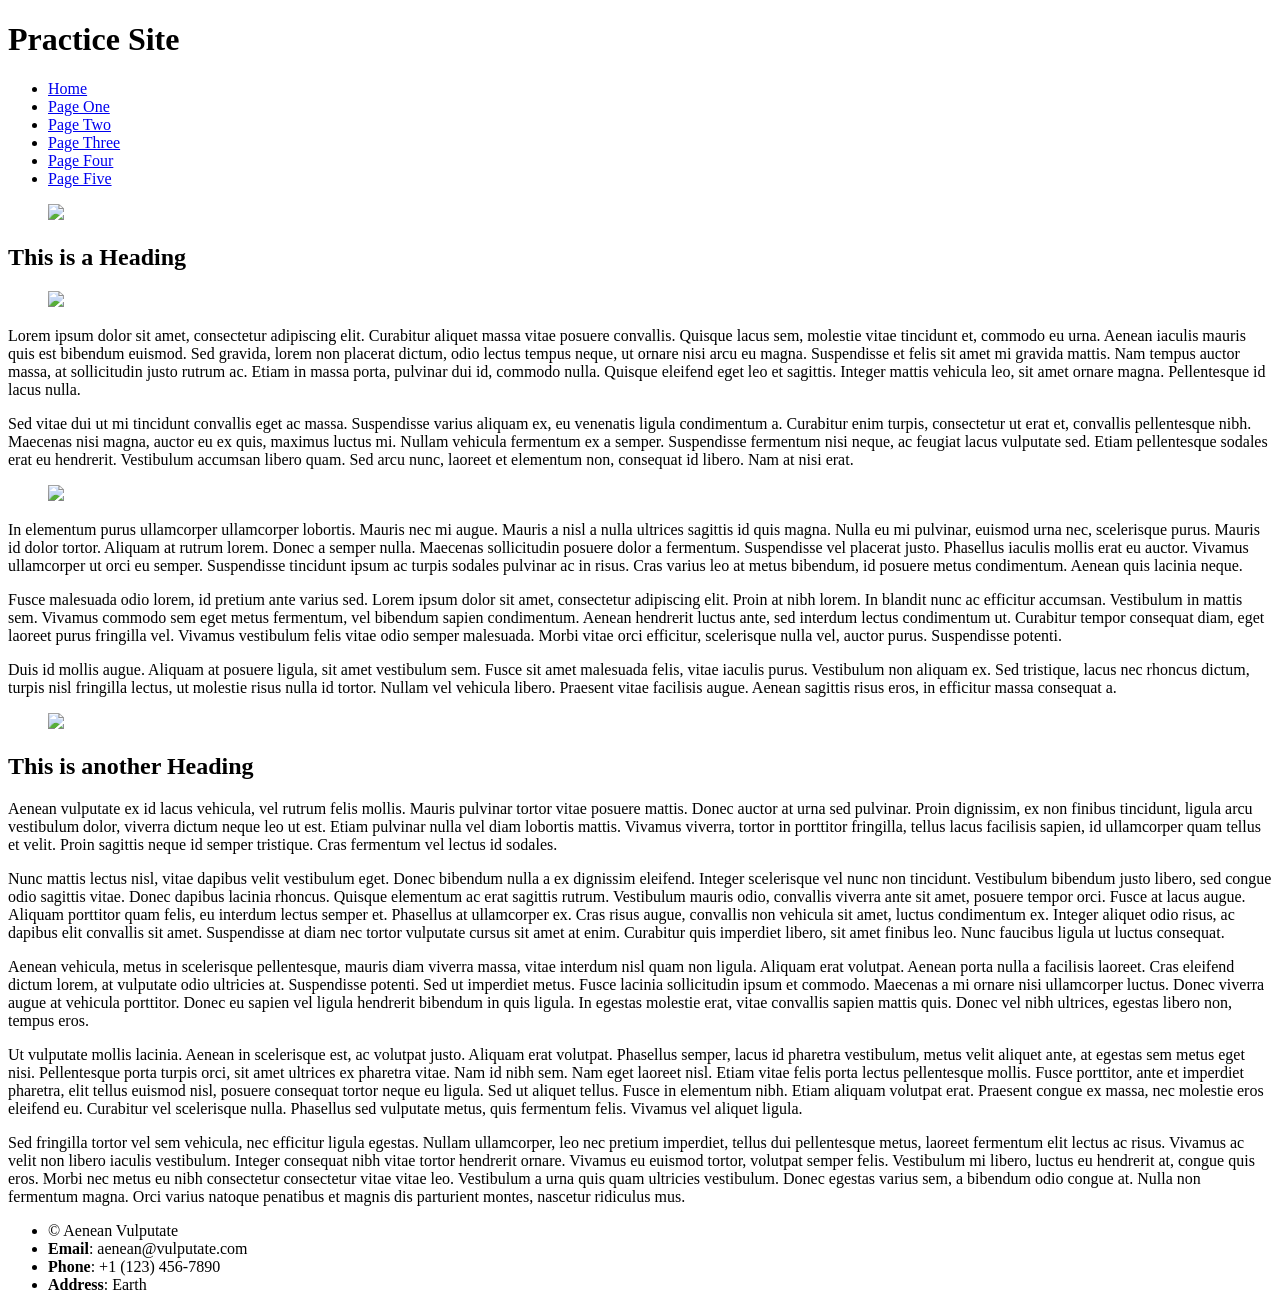
==== index.html @ 5d0d9028 "Add files via upload" ====
<!DOCTYPE HTML>
<html>
	<head>
		<title> Home </title>
		<meta charset="utf-8">
		<link rel="stylesheet" href="main.css">
	</head>
	<body>
		<header>
			<h1> Practice Site </h1>
		</header>
		<div id="wrapper">
			<aside>
				<nav>
					<ul>
						<li> <a href="index.html"> Home </a></li>
						<li> <a href="one.html"> Page One </a></li>
						<li> <a href="two.html"> Page Two </a></li>
						<li> <a href="three.html"> Page Three </a></li>
						<li> <a href="four.html"> Page Four </a></li>
						<li> <a href="five.html"> Page Five </a></li>
					</ul>
				</nav>
			</aside>
			<article>
				<header>
					<figure>
						<img src="http://i0.wp.com/www.q4blog.com/wp-content/uploads/2016/10/BlogBetterTargeting_Final.jpg">
					</figure>
					<h2> This is a Heading </h2>
				</header>
				<section>
					<figure>
						<img src="https://g.foolcdn.com/editorial/images/429344/rising-stock-chart_large.jpg">
					</figure>
					<p>Lorem ipsum dolor sit amet, consectetur adipiscing elit. Curabitur aliquet massa vitae posuere convallis. Quisque lacus sem, molestie vitae tincidunt et, commodo eu urna. Aenean iaculis mauris quis est bibendum euismod. Sed gravida, lorem non placerat dictum, odio lectus tempus neque, ut ornare nisi arcu eu magna. Suspendisse et felis sit amet mi gravida mattis. Nam tempus auctor massa, at sollicitudin justo rutrum ac. Etiam in massa porta, pulvinar dui id, commodo nulla. Quisque eleifend eget leo et sagittis. Integer mattis vehicula leo, sit amet ornare magna. Pellentesque id lacus nulla.</p>
					<p>Sed vitae dui ut mi tincidunt convallis eget ac massa. Suspendisse varius aliquam ex, eu venenatis ligula condimentum a. Curabitur enim turpis, consectetur ut erat et, convallis pellentesque nibh. Maecenas nisi magna, auctor eu ex quis, maximus luctus mi. Nullam vehicula fermentum ex a semper. Suspendisse fermentum nisi neque, ac feugiat lacus vulputate sed. Etiam pellentesque sodales erat eu hendrerit. Vestibulum accumsan libero quam. Sed arcu nunc, laoreet et elementum non, consequat id libero. Nam at nisi erat.</p>
					<figure>
						<img src="http://stormmarketingsolutions.co.uk/assets/templates/icwebdesign/images/1.jpg">
					</figure>
					<p>In elementum purus ullamcorper ullamcorper lobortis. Mauris nec mi augue. Mauris a nisl a nulla ultrices sagittis id quis magna. Nulla eu mi pulvinar, euismod urna nec, scelerisque purus. Mauris id dolor tortor. Aliquam at rutrum lorem. Donec a semper nulla. Maecenas sollicitudin posuere dolor a fermentum. Suspendisse vel placerat justo. Phasellus iaculis mollis erat eu auctor. Vivamus ullamcorper ut orci eu semper. Suspendisse tincidunt ipsum ac turpis sodales pulvinar ac in risus. Cras varius leo at metus bibendum, id posuere metus condimentum. Aenean quis lacinia neque.</p>
					<p>Fusce malesuada odio lorem, id pretium ante varius sed. Lorem ipsum dolor sit amet, consectetur adipiscing elit. Proin at nibh lorem. In blandit nunc ac efficitur accumsan. Vestibulum in mattis sem. Vivamus commodo sem eget metus fermentum, vel bibendum sapien condimentum. Aenean hendrerit luctus ante, sed interdum lectus condimentum ut. Curabitur tempor consequat diam, eget laoreet purus fringilla vel. Vivamus vestibulum felis vitae odio semper malesuada. Morbi vitae orci efficitur, scelerisque nulla vel, auctor purus. Suspendisse potenti.</p>
					<p>Duis id mollis augue. Aliquam at posuere ligula, sit amet vestibulum sem. Fusce sit amet malesuada felis, vitae iaculis purus. Vestibulum non aliquam ex. Sed tristique, lacus nec rhoncus dictum, turpis nisl fringilla lectus, ut molestie risus nulla id tortor. Nullam vel vehicula libero. Praesent vitae facilisis augue. Aenean sagittis risus eros, in efficitur massa consequat a.</p>
				</section>
			</article>
			<article>
				<header>
					<figure>
						<img src="https://lh3.googleusercontent.com/-b7PjV-U53S8/VlmC6Q5G6cI/AAAAAAAACnE/uTL_K9fR8Zg/w800-h800/The%2BBusiness%2527er%2B75.jpg">
					</figure>
					<h2> This is another Heading </h2>
				</header>
				<p>Aenean vulputate ex id lacus vehicula, vel rutrum felis mollis. Mauris pulvinar tortor vitae posuere mattis. Donec auctor at urna sed pulvinar. Proin dignissim, ex non finibus tincidunt, ligula arcu vestibulum dolor, viverra dictum neque leo ut est. Etiam pulvinar nulla vel diam lobortis mattis. Vivamus viverra, tortor in porttitor fringilla, tellus lacus facilisis sapien, id ullamcorper quam tellus et velit. Proin sagittis neque id semper tristique. Cras fermentum vel lectus id sodales.</p>
				<p>Nunc mattis lectus nisl, vitae dapibus velit vestibulum eget. Donec bibendum nulla a ex dignissim eleifend. Integer scelerisque vel nunc non tincidunt. Vestibulum bibendum justo libero, sed congue odio sagittis vitae. Donec dapibus lacinia rhoncus. Quisque elementum ac erat sagittis rutrum. Vestibulum mauris odio, convallis viverra ante sit amet, posuere tempor orci. Fusce at lacus augue. Aliquam porttitor quam felis, eu interdum lectus semper et. Phasellus at ullamcorper ex. Cras risus augue, convallis non vehicula sit amet, luctus condimentum ex. Integer aliquet odio risus, ac dapibus elit convallis sit amet. Suspendisse at diam nec tortor vulputate cursus sit amet at enim. Curabitur quis imperdiet libero, sit amet finibus leo. Nunc faucibus ligula ut luctus consequat.</p>
				<p>Aenean vehicula, metus in scelerisque pellentesque, mauris diam viverra massa, vitae interdum nisl quam non ligula. Aliquam erat volutpat. Aenean porta nulla a facilisis laoreet. Cras eleifend dictum lorem, at vulputate odio ultricies at. Suspendisse potenti. Sed ut imperdiet metus. Fusce lacinia sollicitudin ipsum et commodo. Maecenas a mi ornare nisi ullamcorper luctus. Donec viverra augue at vehicula porttitor. Donec eu sapien vel ligula hendrerit bibendum in quis ligula. In egestas molestie erat, vitae convallis sapien mattis quis. Donec vel nibh ultrices, egestas libero non, tempus eros.</p>
				<p>Ut vulputate mollis lacinia. Aenean in scelerisque est, ac volutpat justo. Aliquam erat volutpat. Phasellus semper, lacus id pharetra vestibulum, metus velit aliquet ante, at egestas sem metus eget nisi. Pellentesque porta turpis orci, sit amet ultrices ex pharetra vitae. Nam id nibh sem. Nam eget laoreet nisl. Etiam vitae felis porta lectus pellentesque mollis. Fusce porttitor, ante et imperdiet pharetra, elit tellus euismod nisl, posuere consequat tortor neque eu ligula. Sed ut aliquet tellus. Fusce in elementum nibh. Etiam aliquam volutpat erat. Praesent congue ex massa, nec molestie eros eleifend eu. Curabitur vel scelerisque nulla. Phasellus sed vulputate metus, quis fermentum felis. Vivamus vel aliquet ligula.</p>
				<p>Sed fringilla tortor vel sem vehicula, nec efficitur ligula egestas. Nullam ullamcorper, leo nec pretium imperdiet, tellus dui pellentesque metus, laoreet fermentum elit lectus ac risus. Vivamus ac velit non libero iaculis vestibulum. Integer consequat nibh vitae tortor hendrerit ornare. Vivamus eu euismod tortor, volutpat semper felis. Vestibulum mi libero, luctus eu hendrerit at, congue quis eros. Morbi nec metus eu nibh consectetur consectetur vitae vitae leo. Vestibulum a urna quis quam ultricies vestibulum. Donec egestas varius sem, a bibendum odio congue at. Nulla non fermentum magna. Orci varius natoque penatibus et magnis dis parturient montes, nascetur ridiculus mus.</p>
			</article>
		</div>
		<footer>
			<ul>
				<li> &copy; Aenean Vulputate </li>
				<li><b>Email</b>: aenean@vulputate.com</li>
				<li><b>Phone</b>: +1 (123) 456-7890 </li>
				<li><b>Address</b>: Earth </li>
		</footer>
	</body>
</html>
---- main.css ----
/* Please insert all your CSS code into this document */
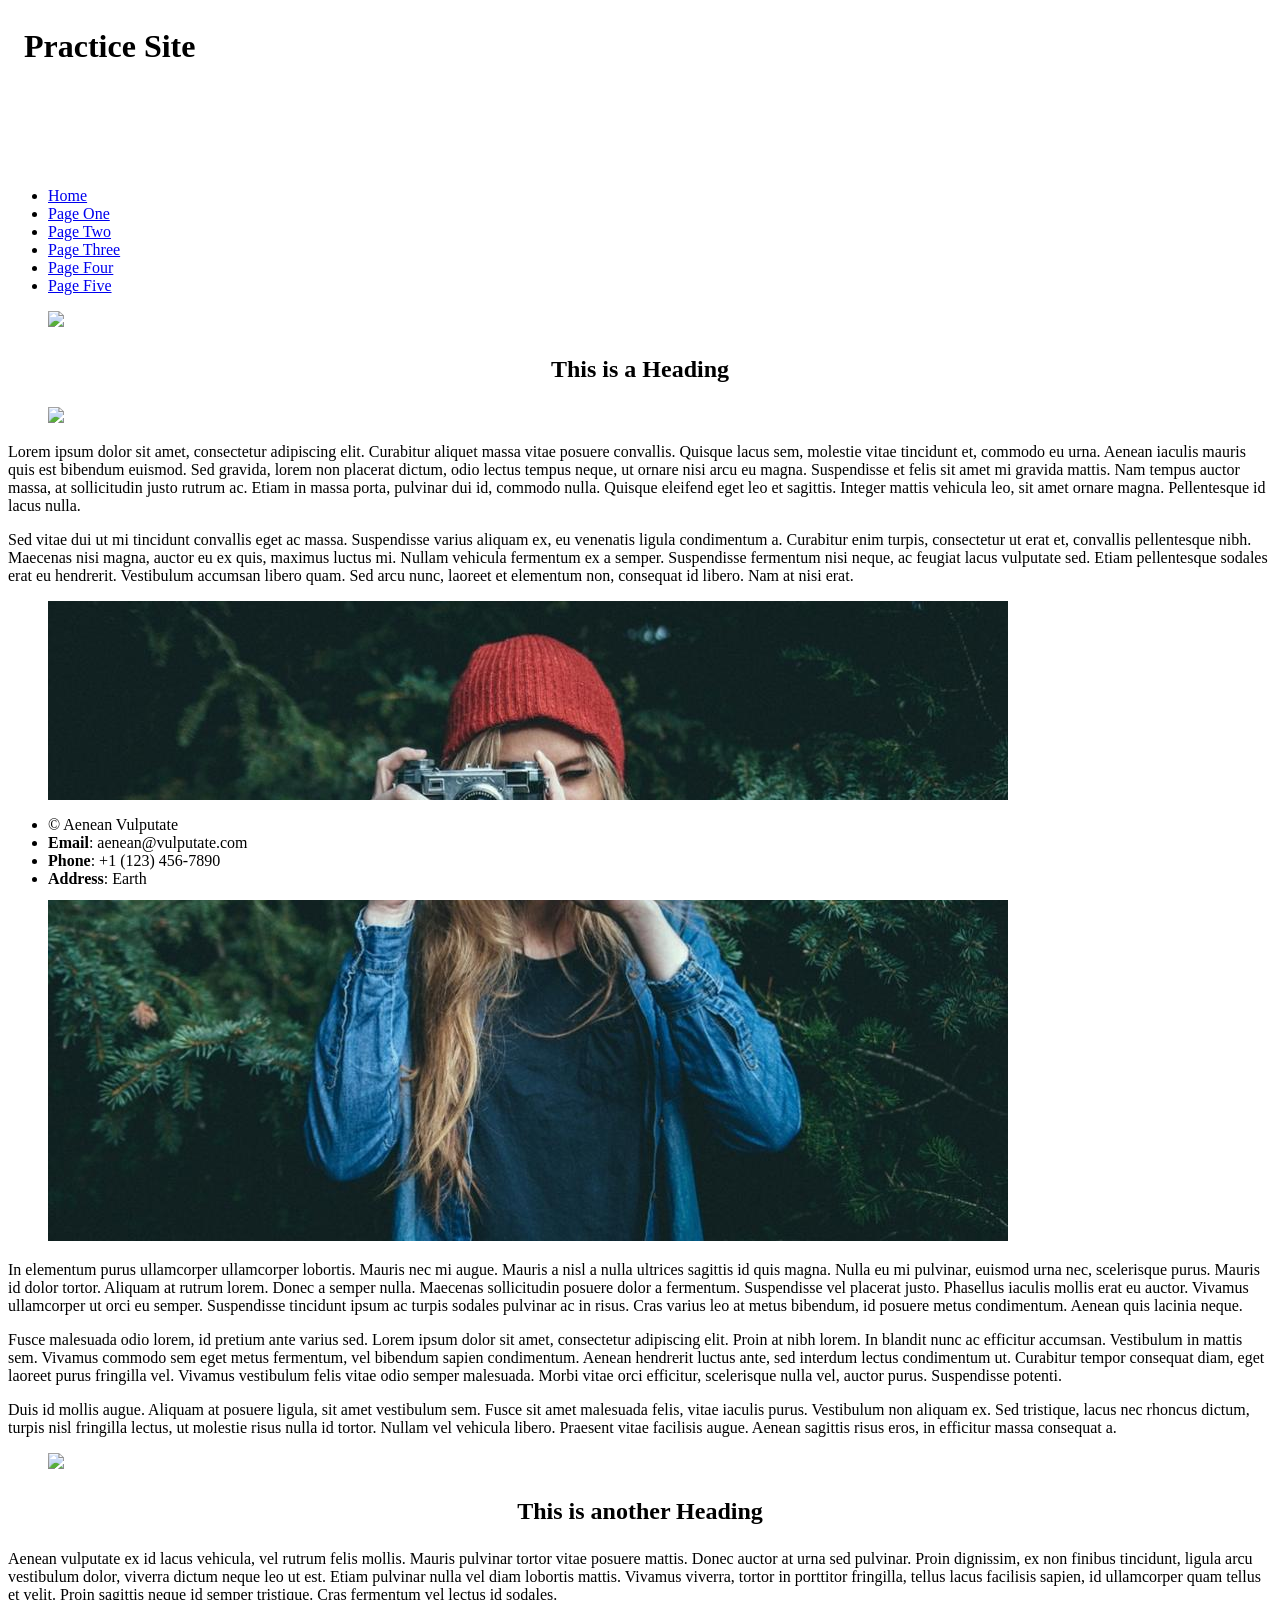
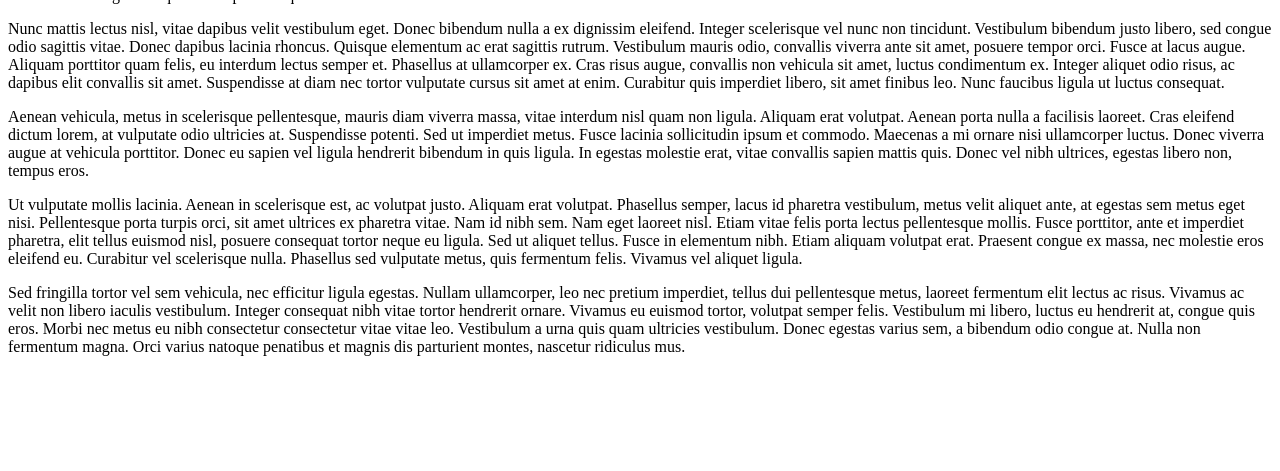
==== commit 6b1ad4f5: "Update image source in index.html" ====
--- a/index.html
+++ b/index.html
@@ -3,7 +3,7 @@
 	<head>
 		<title> Home </title>
 		<meta charset="utf-8">
-		<link rel="stylesheet" href="main.css">
+		<link rel="stylesheet" href="/main.css">
 	</head>
 	<body>
 		<header>
@@ -36,7 +36,7 @@
 					<p>Lorem ipsum dolor sit amet, consectetur adipiscing elit. Curabitur aliquet massa vitae posuere convallis. Quisque lacus sem, molestie vitae tincidunt et, commodo eu urna. Aenean iaculis mauris quis est bibendum euismod. Sed gravida, lorem non placerat dictum, odio lectus tempus neque, ut ornare nisi arcu eu magna. Suspendisse et felis sit amet mi gravida mattis. Nam tempus auctor massa, at sollicitudin justo rutrum ac. Etiam in massa porta, pulvinar dui id, commodo nulla. Quisque eleifend eget leo et sagittis. Integer mattis vehicula leo, sit amet ornare magna. Pellentesque id lacus nulla.</p>
 					<p>Sed vitae dui ut mi tincidunt convallis eget ac massa. Suspendisse varius aliquam ex, eu venenatis ligula condimentum a. Curabitur enim turpis, consectetur ut erat et, convallis pellentesque nibh. Maecenas nisi magna, auctor eu ex quis, maximus luctus mi. Nullam vehicula fermentum ex a semper. Suspendisse fermentum nisi neque, ac feugiat lacus vulputate sed. Etiam pellentesque sodales erat eu hendrerit. Vestibulum accumsan libero quam. Sed arcu nunc, laoreet et elementum non, consequat id libero. Nam at nisi erat.</p>
 					<figure>
-						<img src="http://stormmarketingsolutions.co.uk/assets/templates/icwebdesign/images/1.jpg">
+						<img src="1.jpg">
 					</figure>
 					<p>In elementum purus ullamcorper ullamcorper lobortis. Mauris nec mi augue. Mauris a nisl a nulla ultrices sagittis id quis magna. Nulla eu mi pulvinar, euismod urna nec, scelerisque purus. Mauris id dolor tortor. Aliquam at rutrum lorem. Donec a semper nulla. Maecenas sollicitudin posuere dolor a fermentum. Suspendisse vel placerat justo. Phasellus iaculis mollis erat eu auctor. Vivamus ullamcorper ut orci eu semper. Suspendisse tincidunt ipsum ac turpis sodales pulvinar ac in risus. Cras varius leo at metus bibendum, id posuere metus condimentum. Aenean quis lacinia neque.</p>
 					<p>Fusce malesuada odio lorem, id pretium ante varius sed. Lorem ipsum dolor sit amet, consectetur adipiscing elit. Proin at nibh lorem. In blandit nunc ac efficitur accumsan. Vestibulum in mattis sem. Vivamus commodo sem eget metus fermentum, vel bibendum sapien condimentum. Aenean hendrerit luctus ante, sed interdum lectus condimentum ut. Curabitur tempor consequat diam, eget laoreet purus fringilla vel. Vivamus vestibulum felis vitae odio semper malesuada. Morbi vitae orci efficitur, scelerisque nulla vel, auctor purus. Suspendisse potenti.</p>
@@ -65,4 +65,4 @@
 				<li><b>Address</b>: Earth </li>
 		</footer>
 	</body>
-</html>+</html>
--- a/main.css
+++ b/main.css
@@ -1 +1,52 @@
-/* Please insert all your CSS code into this document */+/* Please insert all your CSS code into this document */
+h1 {
+	padding: .2em .5em 1em;
+	}
+
+h2 {
+	padding: .2em;
+	text-align: center;
+	}
+
+footer {
+	position: fixed;
+	bottom: 0;
+	height: 100px;
+	width: 100%;
+	background: white;
+	}
+
+header.title {
+	position: fixed;
+	top: 0;
+	height: 70px;
+	width: 100%;
+	background: white;
+	float: none;
+	}
+
+#wrapper {
+	margin: 90px 0 115px 0;
+	}
+
+/* page one */
+aside.one {
+	position: fixed;
+	left: 0;
+	width: 140px;
+	padding: 0 .5em;
+	color: #D3D3D3
+	}
+
+div.articles1 {
+	position: fixed;
+	left: 150px;
+	height: 800px;
+	width: 500px;
+	padding: 0 .4em;
+	overflow: scroll;
+}
+
+img.body1 {
+	width: 300px;
+}
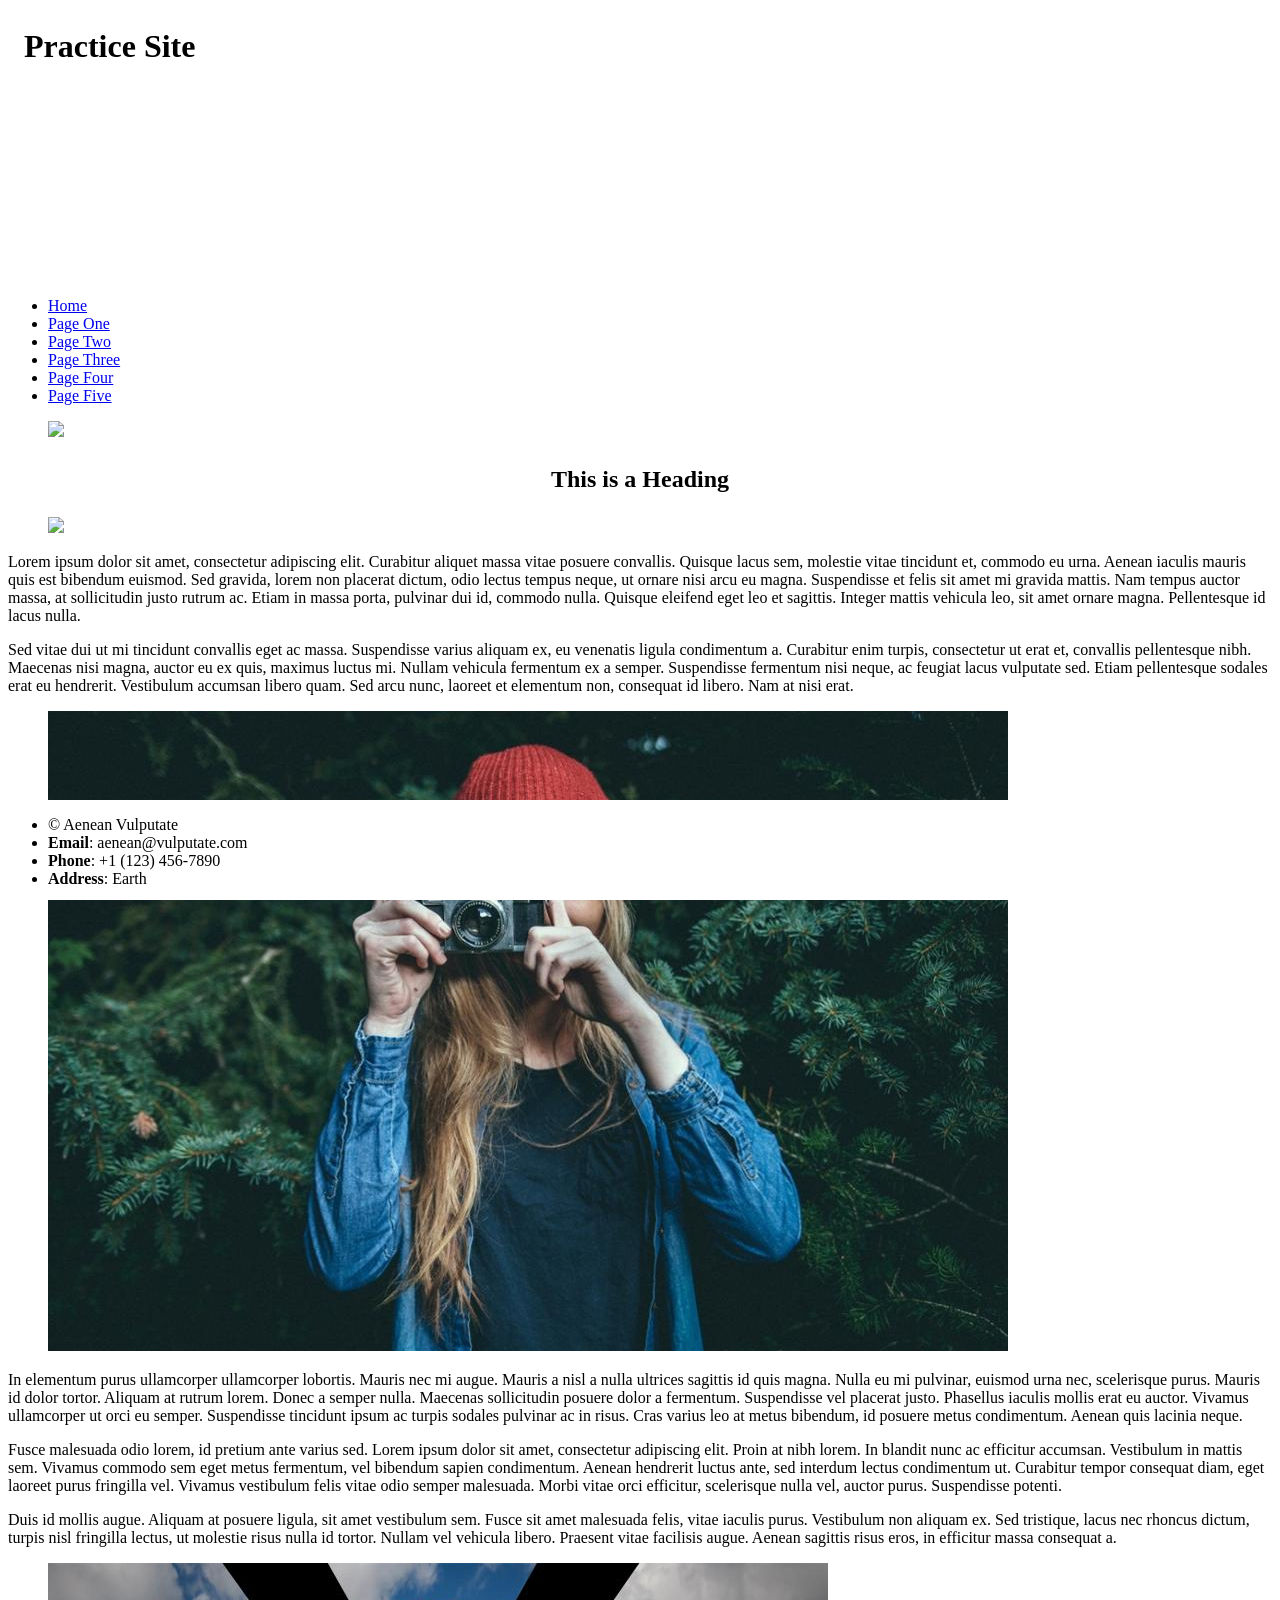
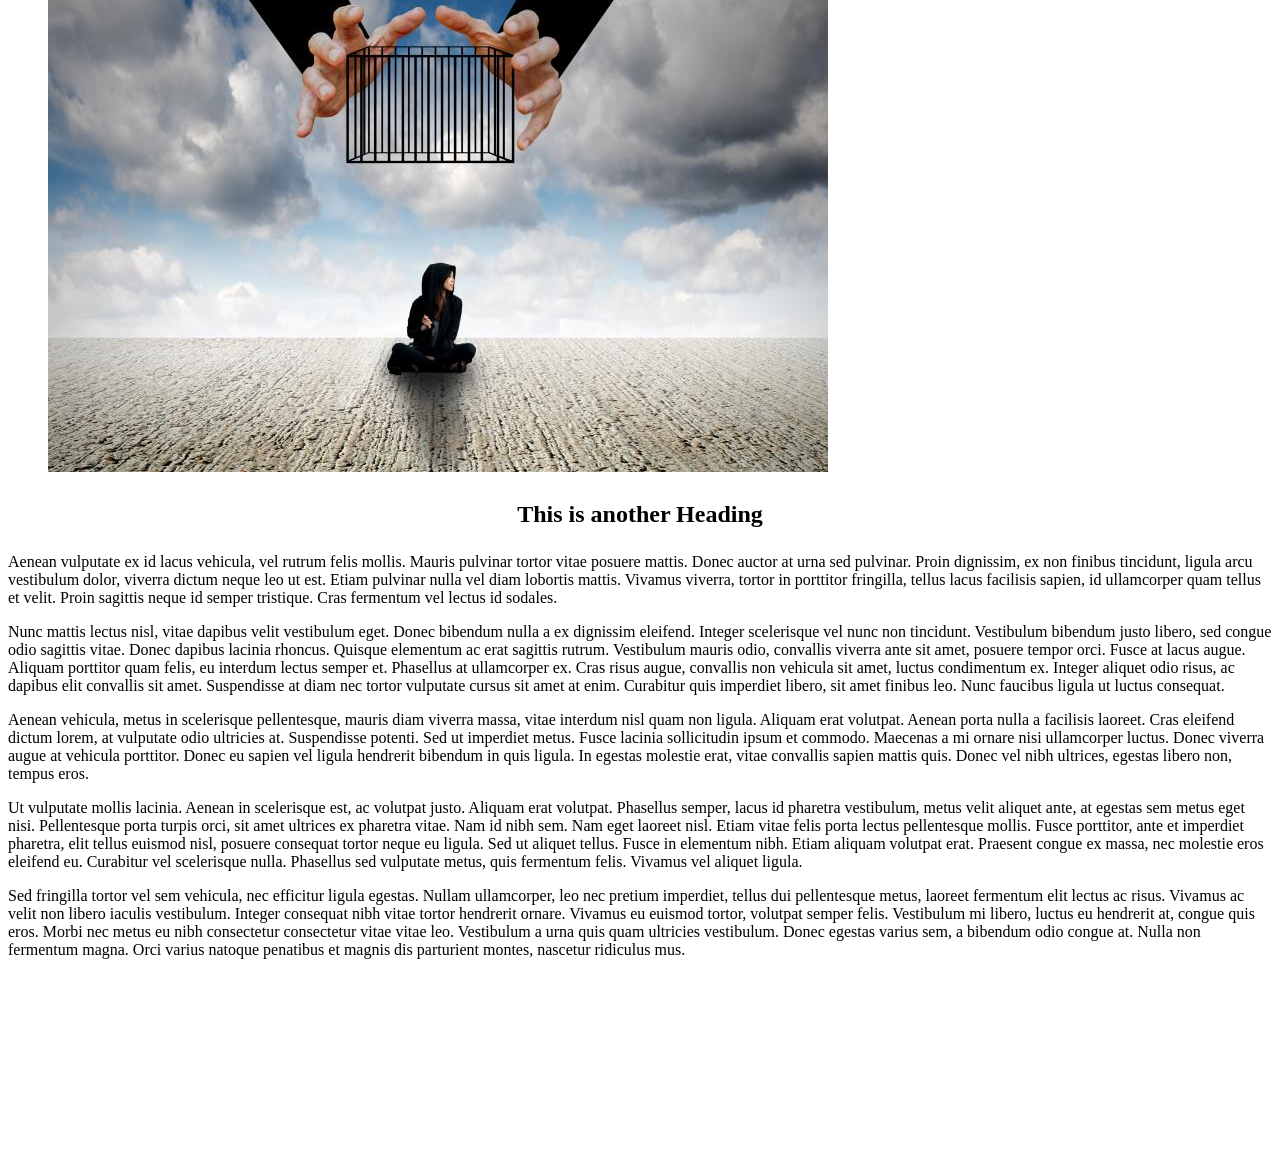
==== commit 648af12d: "Update header ID and image source in index.html" ====
--- a/index.html
+++ b/index.html
@@ -6,7 +6,7 @@
 		<link rel="stylesheet" href="/main.css">
 	</head>
 	<body>
-		<header>
+		<header id="title">
 			<h1> Practice Site </h1>
 		</header>
 		<div id="wrapper">
@@ -46,7 +46,7 @@
 			<article>
 				<header>
 					<figure>
-						<img src="https://lh3.googleusercontent.com/-b7PjV-U53S8/VlmC6Q5G6cI/AAAAAAAACnE/uTL_K9fR8Zg/w800-h800/The%2BBusiness%2527er%2B75.jpg">
+						<img src="2.jpg">
 					</figure>
 					<h2> This is another Heading </h2>
 				</header>
--- a/main.css
+++ b/main.css
@@ -26,10 +26,11 @@
 	}
 
 #wrapper {
-	margin: 90px 0 115px 0;
+	margin: 200px 0 200px 0;
 	}
 
 /* page one */
+
 aside.one {
 	position: fixed;
 	left: 0;
@@ -41,8 +42,8 @@
 div.articles1 {
 	position: fixed;
 	left: 150px;
-	height: 800px;
-	width: 500px;
+	height: 700px;
+	width: 1200px;
 	padding: 0 .4em;
 	overflow: scroll;
 }
@@ -50,3 +51,29 @@
 img.body1 {
 	width: 300px;
 }
+
+/* page two */
+
+aside.two {
+	float: left;
+	min-width: 120px;
+}
+
+div.articles2 {
+	min-height: 380 px;
+	min-width: 350 px;
+	padding: 0 20px;
+	overflow: scroll;
+}
+
+.left2 {
+	float: left;
+	margin: 10px 35px 10px 0px;
+	width: 170 px;
+}
+
+.right2 {
+	float: right;
+	margin: 10px 0px 10px 35px;
+	width: 170px;
+}
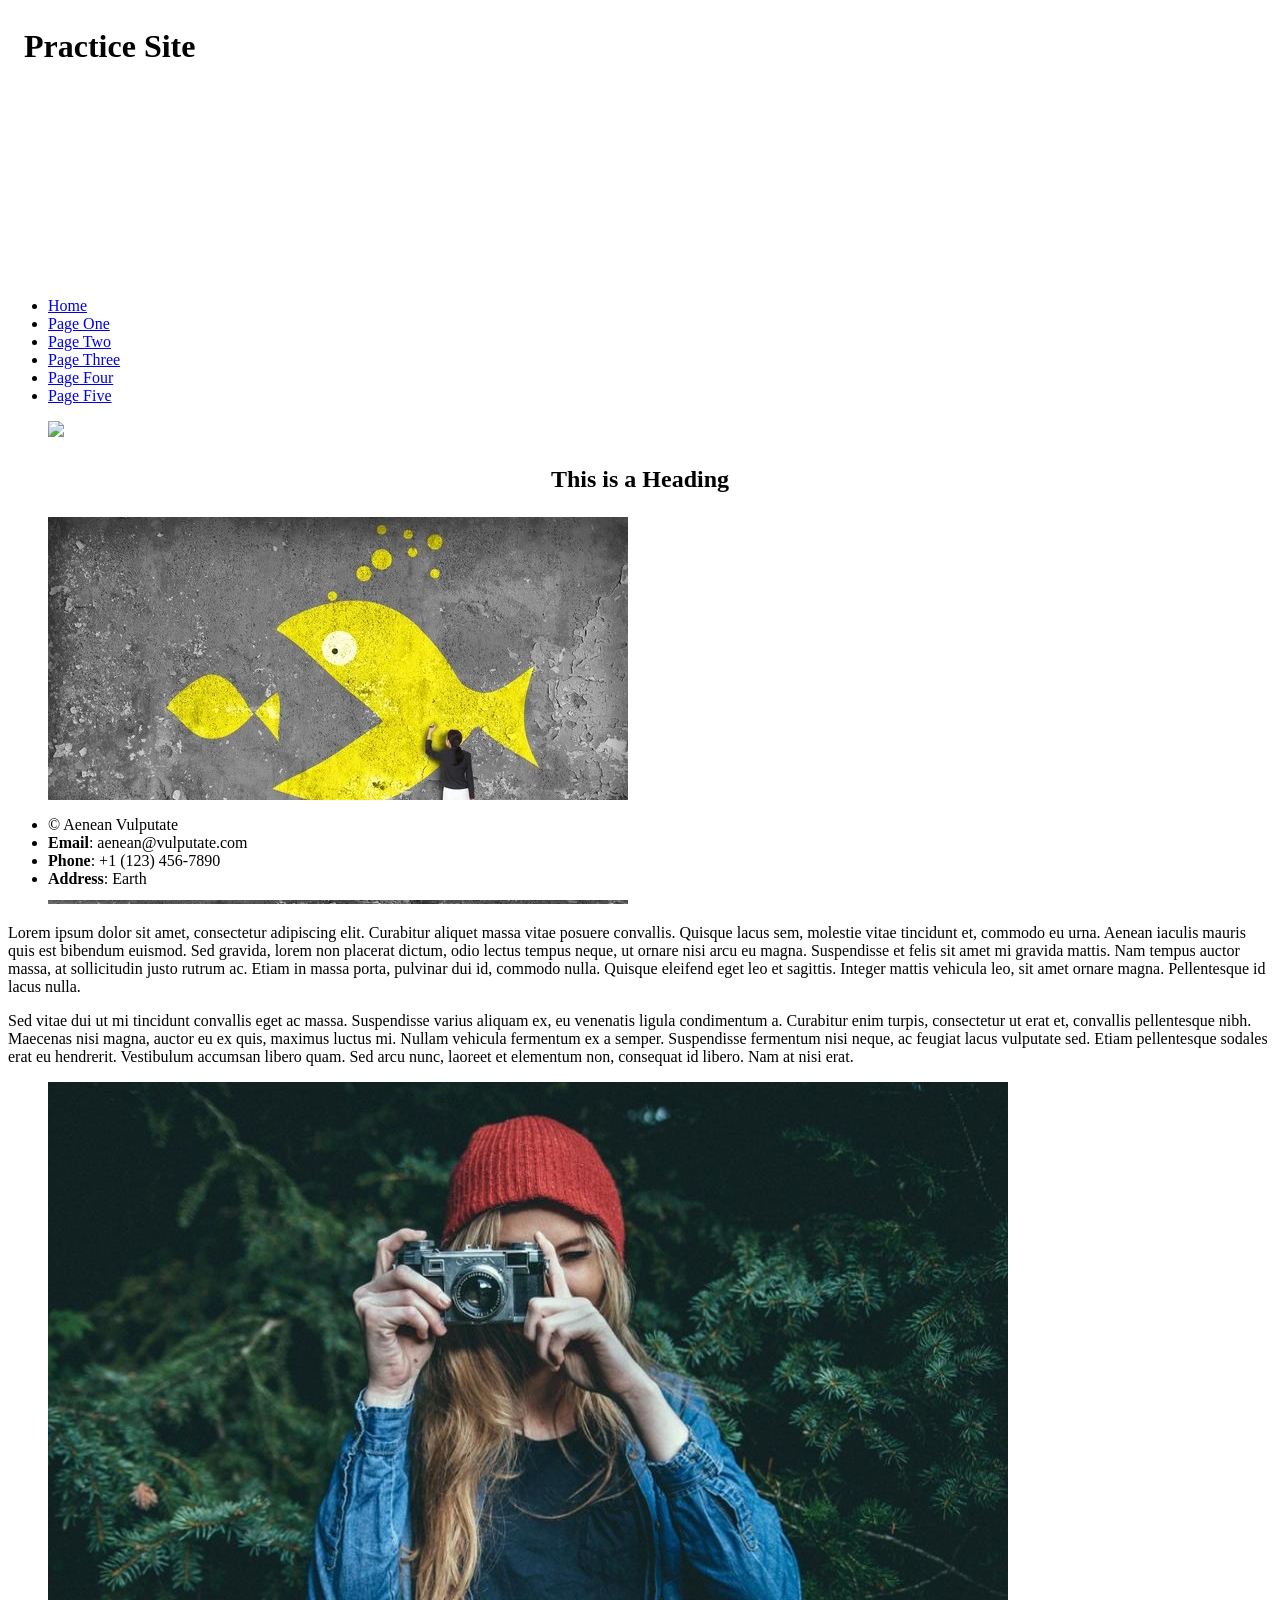
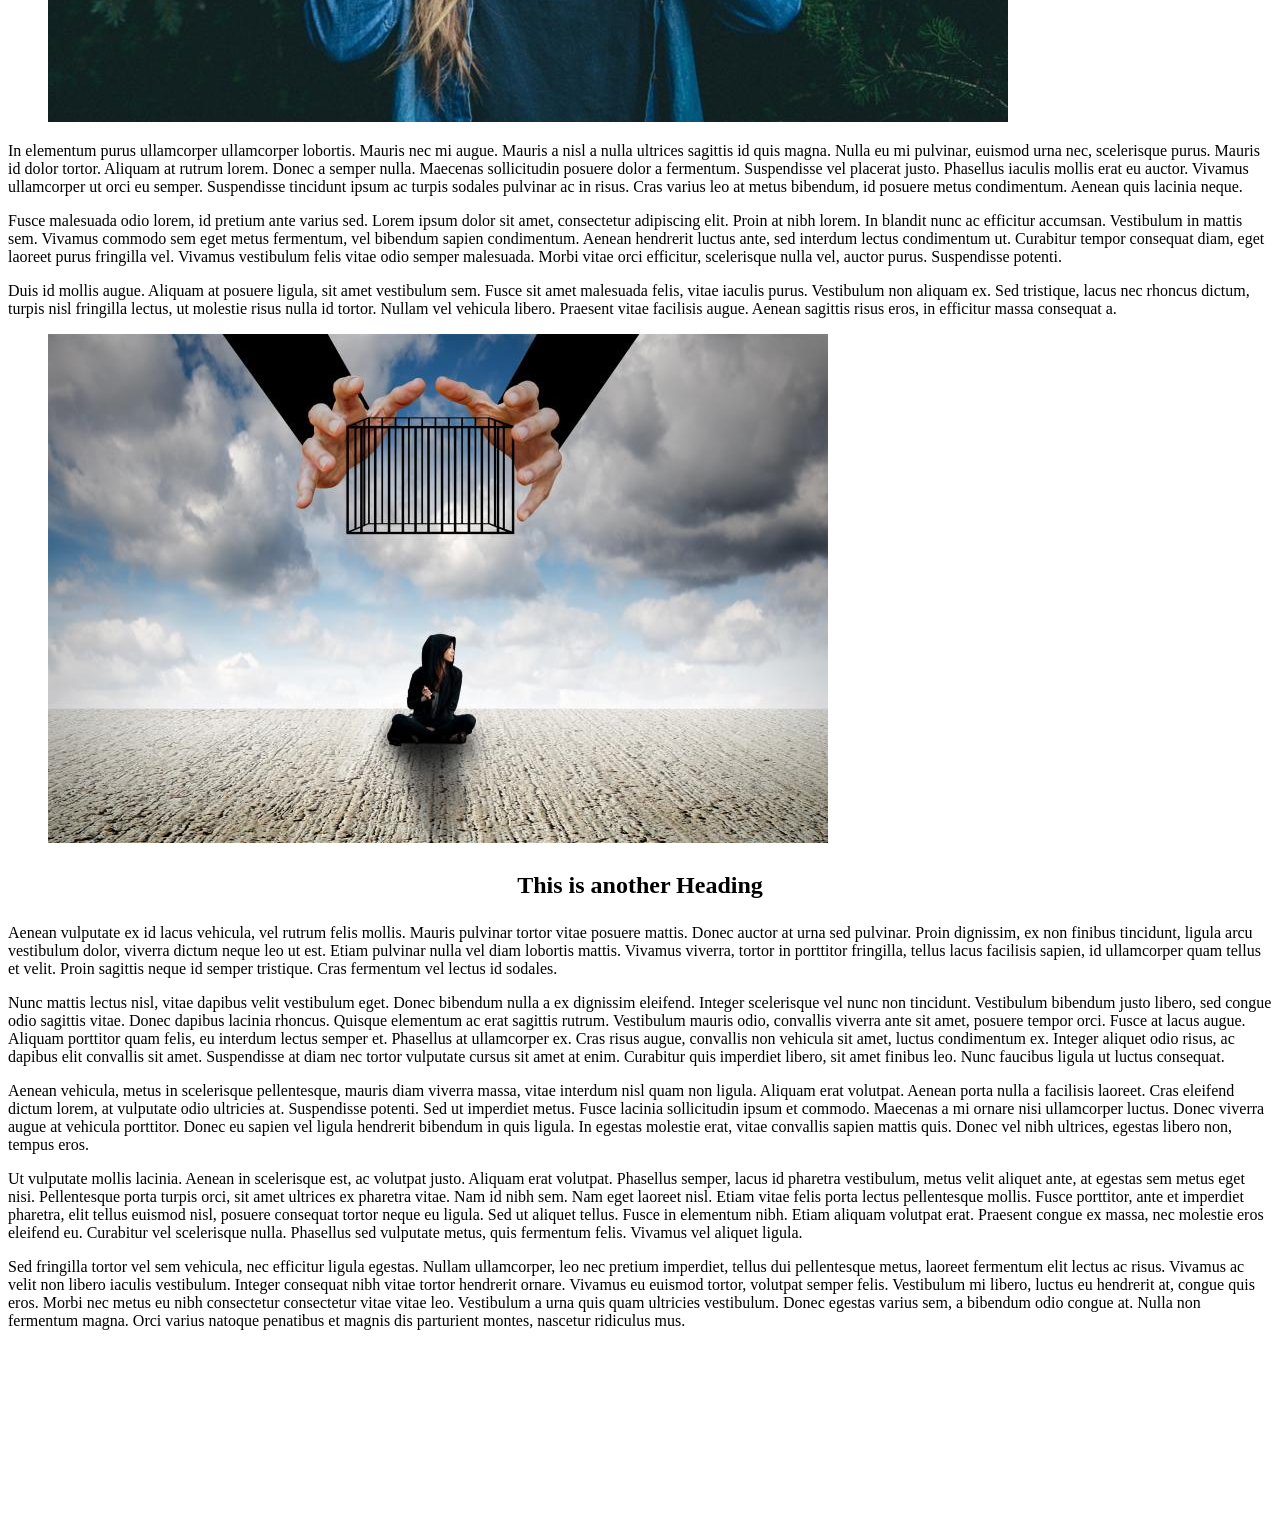
==== commit b7e84a85: "Update image source in index.html" ====
--- a/index.html
+++ b/index.html
@@ -31,7 +31,7 @@
 				</header>
 				<section>
 					<figure>
-						<img src="https://g.foolcdn.com/editorial/images/429344/rising-stock-chart_large.jpg">
+						<img src="3.jpg">
 					</figure>
 					<p>Lorem ipsum dolor sit amet, consectetur adipiscing elit. Curabitur aliquet massa vitae posuere convallis. Quisque lacus sem, molestie vitae tincidunt et, commodo eu urna. Aenean iaculis mauris quis est bibendum euismod. Sed gravida, lorem non placerat dictum, odio lectus tempus neque, ut ornare nisi arcu eu magna. Suspendisse et felis sit amet mi gravida mattis. Nam tempus auctor massa, at sollicitudin justo rutrum ac. Etiam in massa porta, pulvinar dui id, commodo nulla. Quisque eleifend eget leo et sagittis. Integer mattis vehicula leo, sit amet ornare magna. Pellentesque id lacus nulla.</p>
 					<p>Sed vitae dui ut mi tincidunt convallis eget ac massa. Suspendisse varius aliquam ex, eu venenatis ligula condimentum a. Curabitur enim turpis, consectetur ut erat et, convallis pellentesque nibh. Maecenas nisi magna, auctor eu ex quis, maximus luctus mi. Nullam vehicula fermentum ex a semper. Suspendisse fermentum nisi neque, ac feugiat lacus vulputate sed. Etiam pellentesque sodales erat eu hendrerit. Vestibulum accumsan libero quam. Sed arcu nunc, laoreet et elementum non, consequat id libero. Nam at nisi erat.</p>
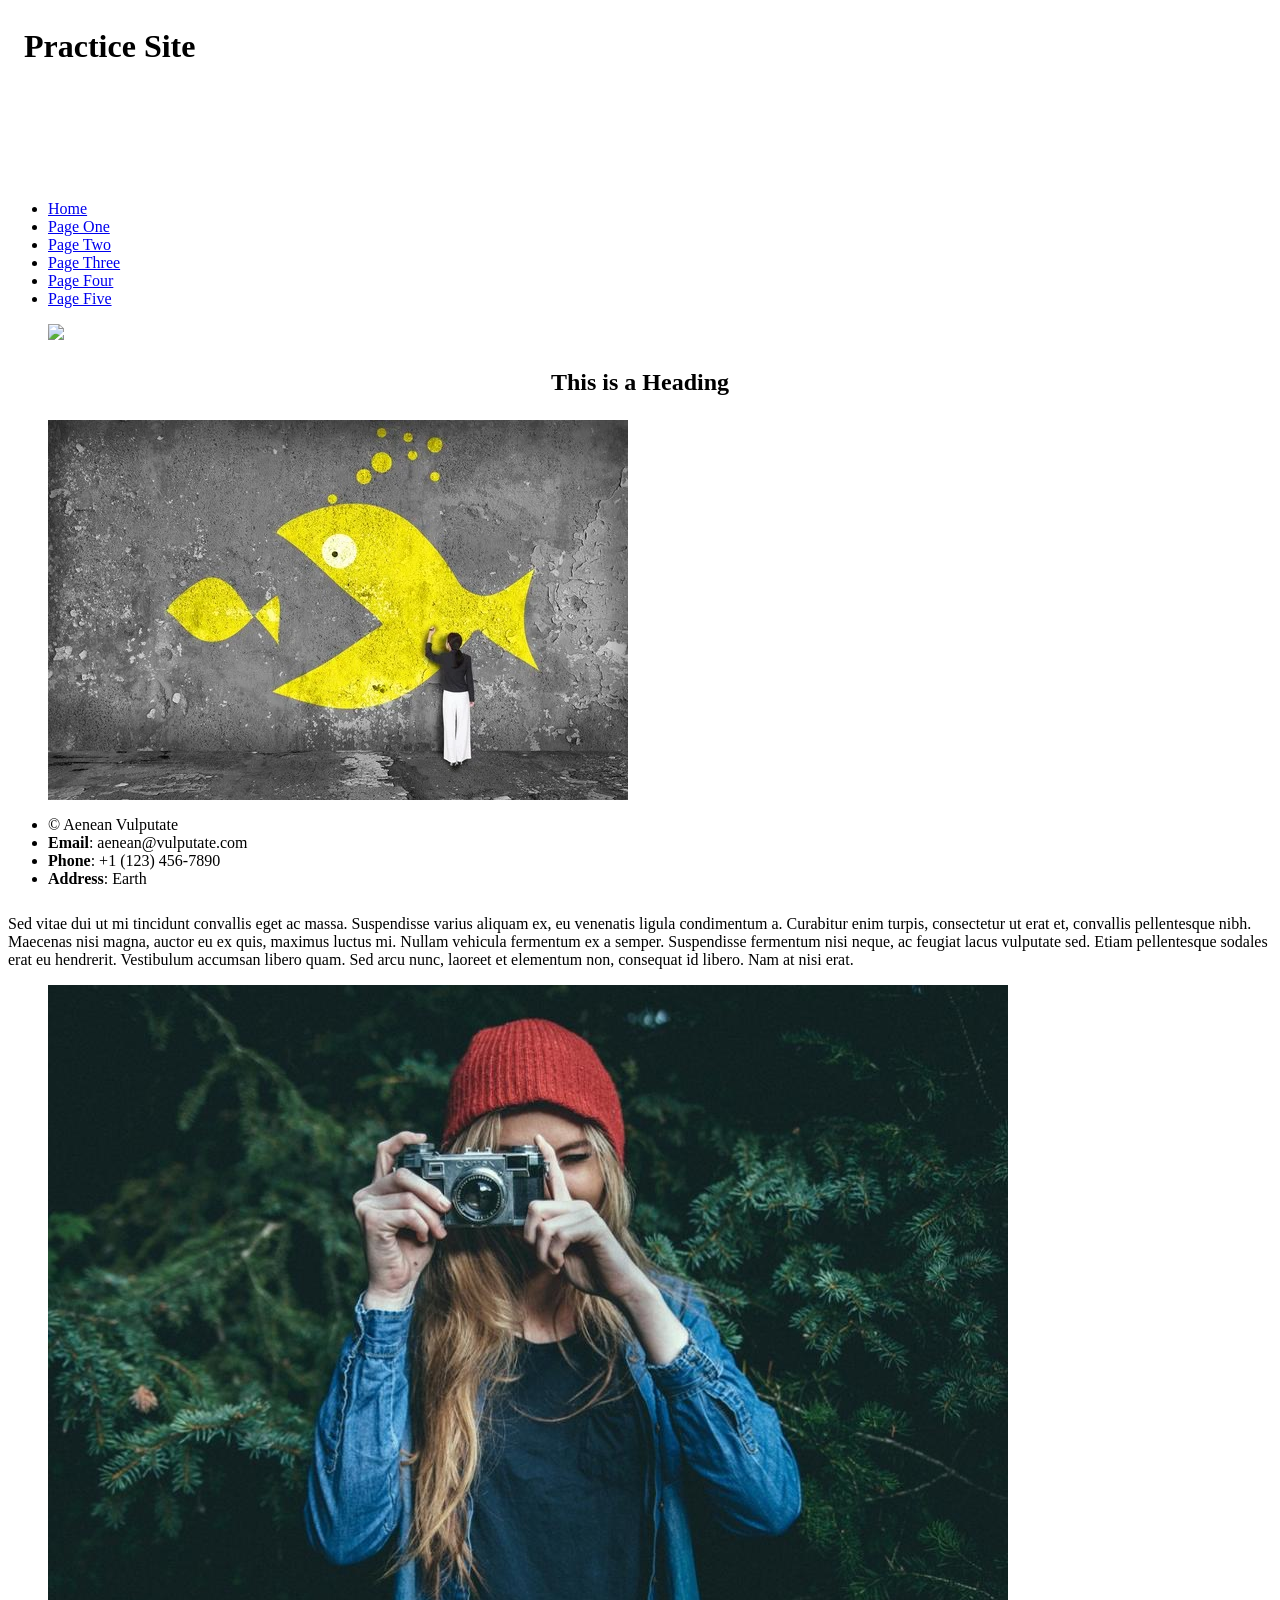
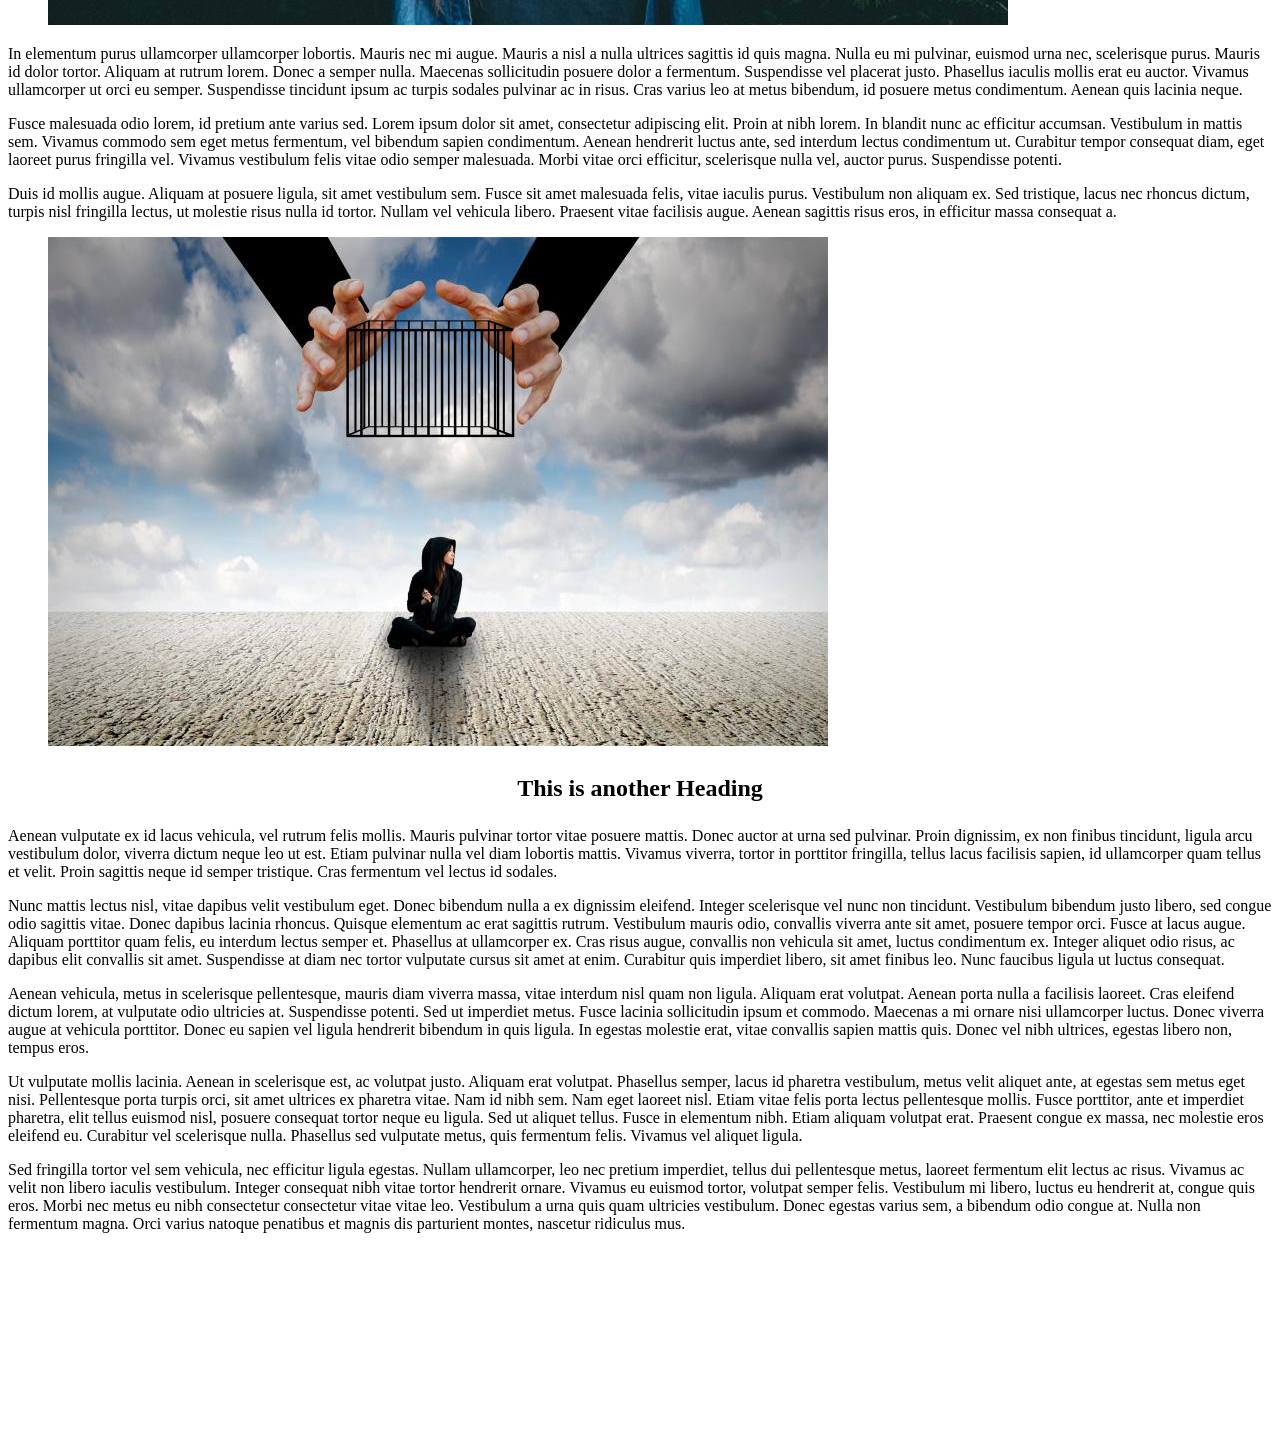
==== commit 586a32df: "Change header ID to class in index.html" ====
--- a/index.html
+++ b/index.html
@@ -6,7 +6,7 @@
 		<link rel="stylesheet" href="/main.css">
 	</head>
 	<body>
-		<header id="title">
+		<header class="title">
 			<h1> Practice Site </h1>
 		</header>
 		<div id="wrapper">
--- a/main.css
+++ b/main.css
@@ -27,6 +27,11 @@
 
 #wrapper {
 	margin: 200px 0 200px 0;
+	}
+
+img.banner {
+	max-width: 90%
+	height: auto
 	}
 
 /* page one */
@@ -77,3 +82,58 @@
 	margin: 10px 0px 10px 35px;
 	width: 170px;
 }
+
+/* page three */
+
+	aside.three {
+		float: left;
+		min-width: 120px;
+	}
+
+	div.articles3 {
+		min-height: 400px;
+		min-width: 350px;
+		padding: 0 1.5em;
+		overflow: scroll;
+	}
+
+	.right3 {
+		float: right;
+		margin: 1em 0em 1em 2em
+		width: 25%
+	}
+
+	.left3 {
+		float: left; 
+		margin: 1em 2em 1em 0;
+		width: 24%
+	}
+
+/* page four */
+
+	aside.four {
+		display: inline-block;
+		vertical-align: top;
+		width: 20%;
+		min-width: 100px;
+	}
+
+	div.articles4 {
+		display: inline-block;
+		vertical-align: top;
+		width: 70%;
+		min-height: 400px;
+		min-width:345px;
+	}
+
+	.right4 {
+		float: right;
+		margin: 1em 0em 1em 2em;
+		width: 25%
+	}
+
+	.left4 {
+		float: left;
+		margin: 1em 2em 1em 0;
+		width:25%
+	}
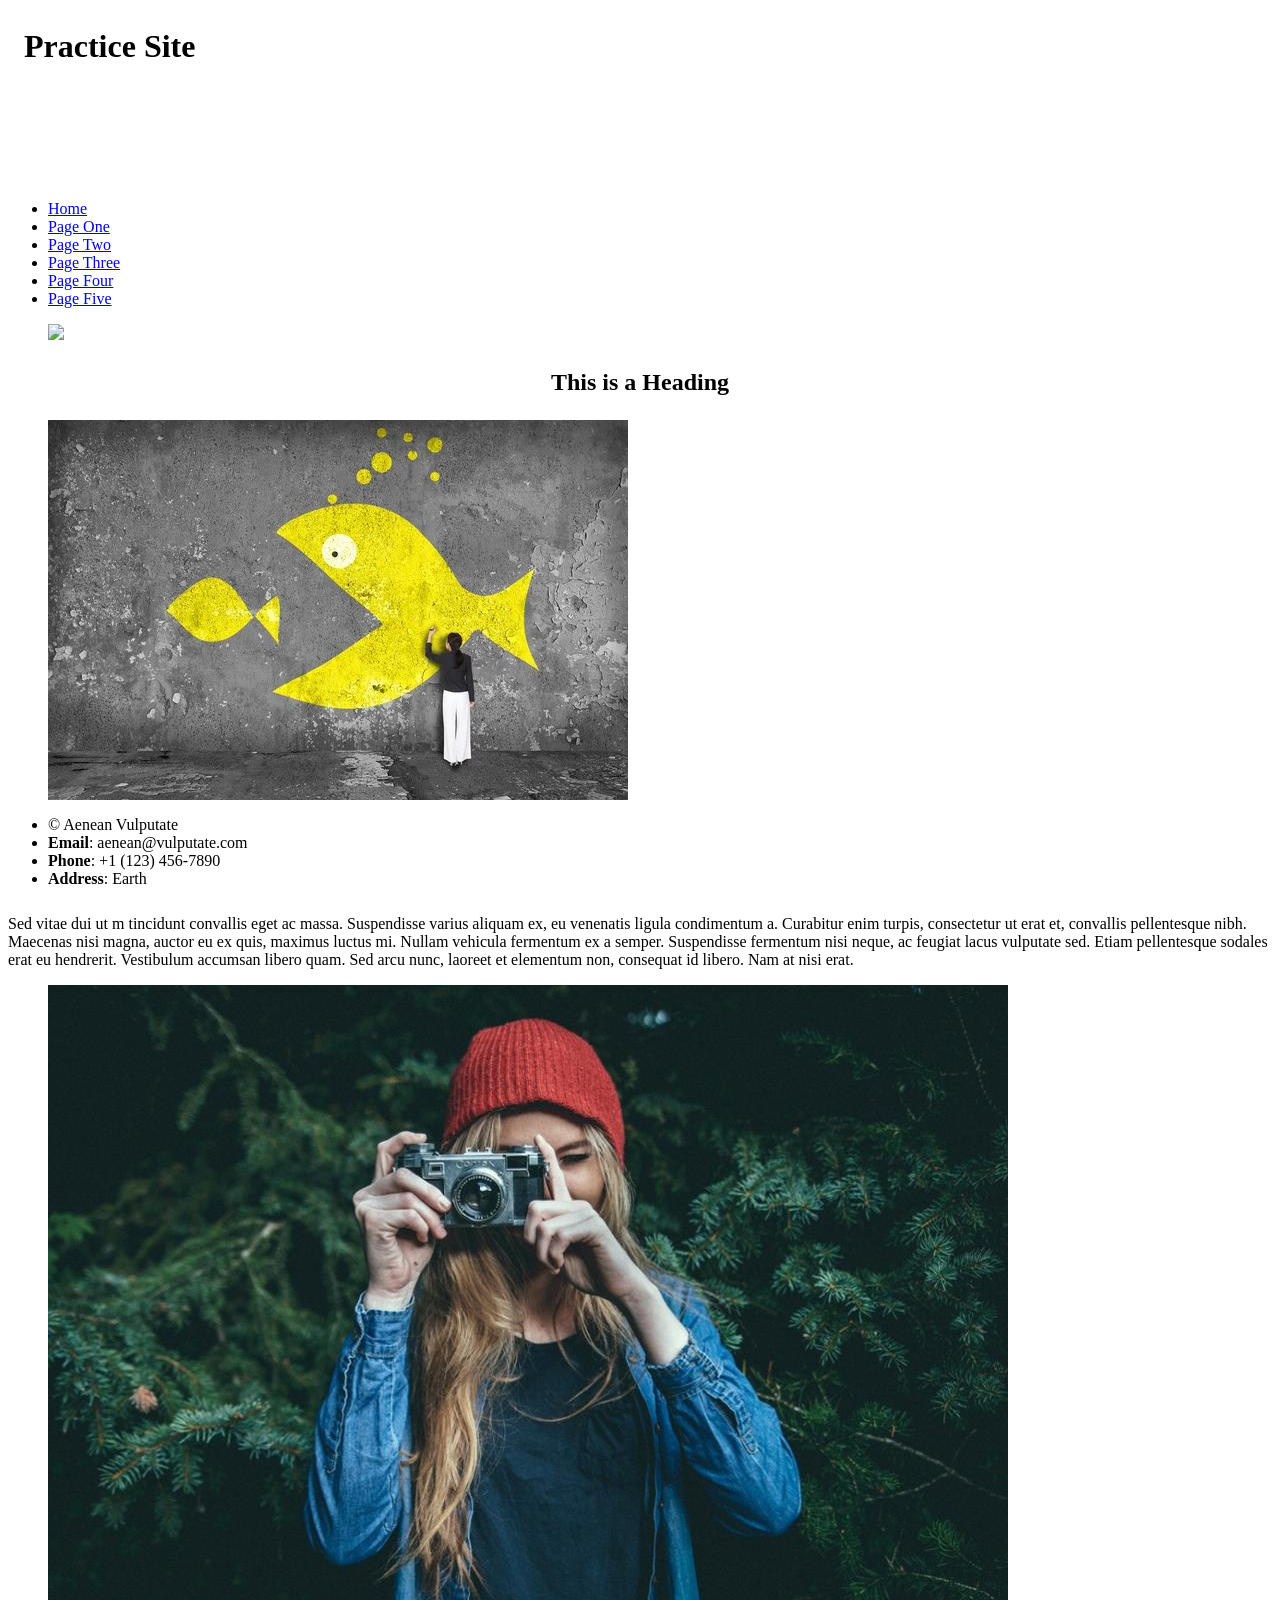
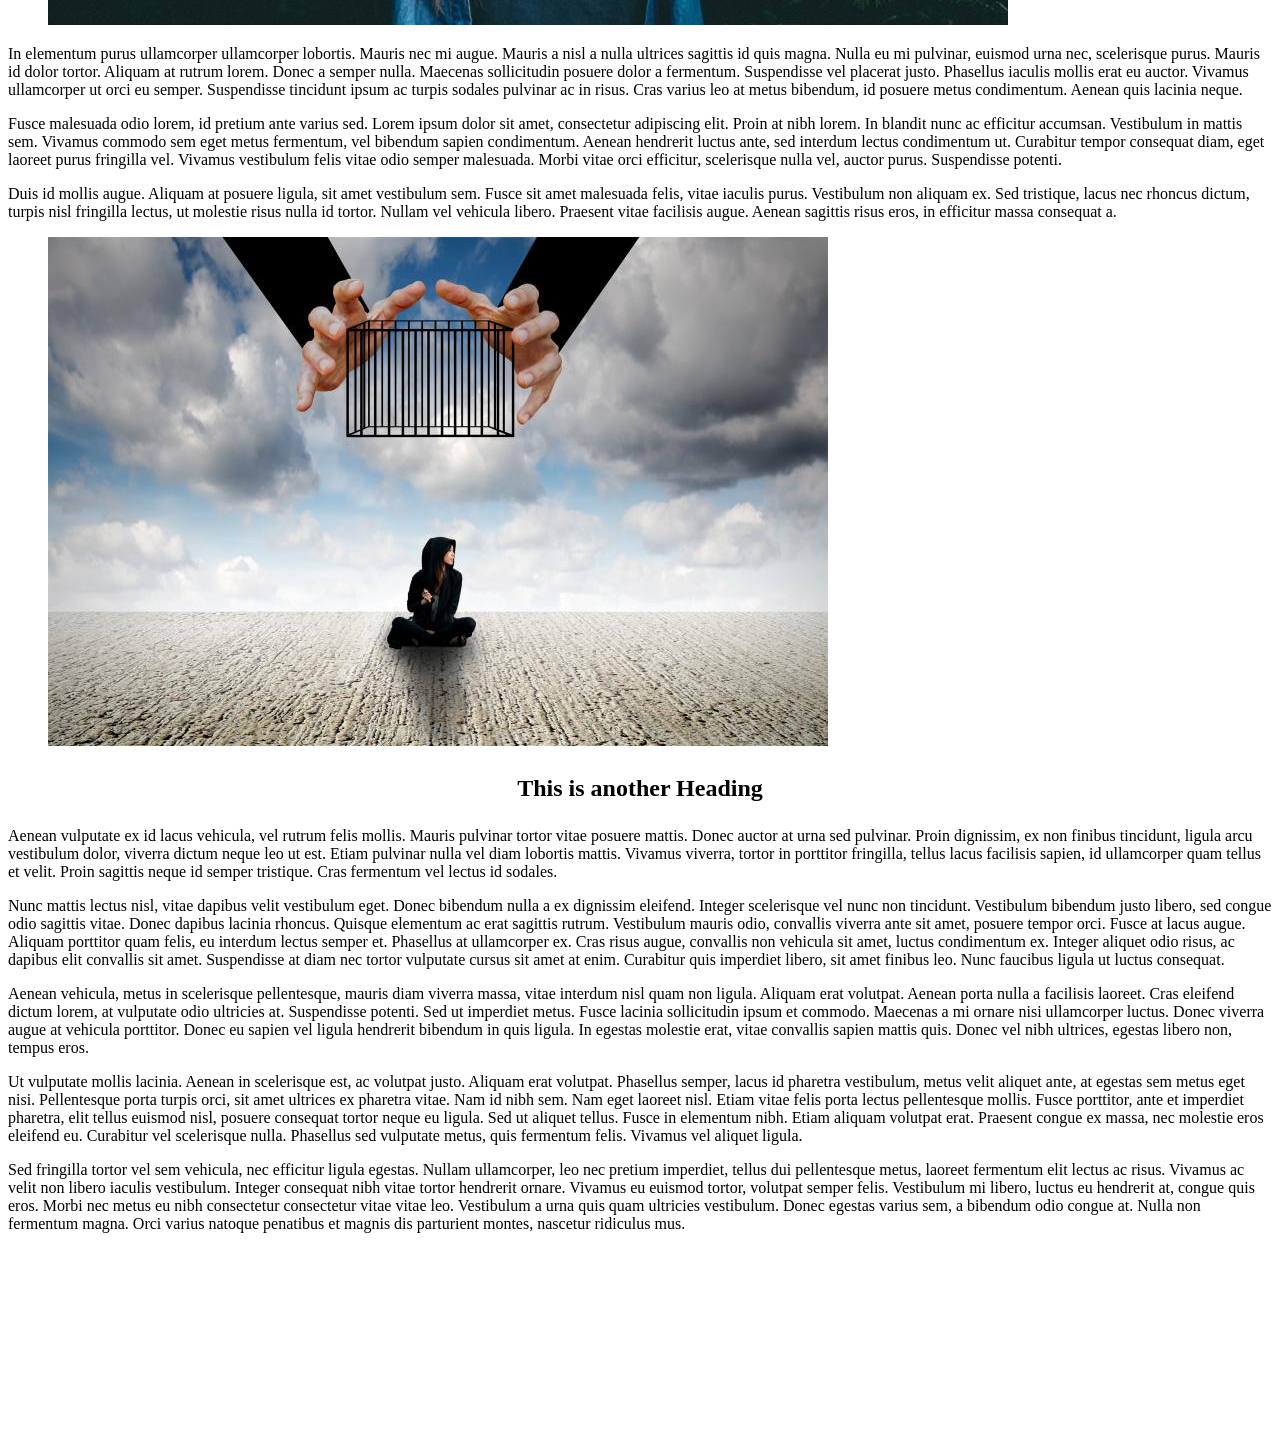
==== commit d0d377a0: "Fix typo in paragraph text in index.html" ====
--- a/index.html
+++ b/index.html
@@ -34,7 +34,7 @@
 						<img src="3.jpg">
 					</figure>
 					<p>Lorem ipsum dolor sit amet, consectetur adipiscing elit. Curabitur aliquet massa vitae posuere convallis. Quisque lacus sem, molestie vitae tincidunt et, commodo eu urna. Aenean iaculis mauris quis est bibendum euismod. Sed gravida, lorem non placerat dictum, odio lectus tempus neque, ut ornare nisi arcu eu magna. Suspendisse et felis sit amet mi gravida mattis. Nam tempus auctor massa, at sollicitudin justo rutrum ac. Etiam in massa porta, pulvinar dui id, commodo nulla. Quisque eleifend eget leo et sagittis. Integer mattis vehicula leo, sit amet ornare magna. Pellentesque id lacus nulla.</p>
-					<p>Sed vitae dui ut mi tincidunt convallis eget ac massa. Suspendisse varius aliquam ex, eu venenatis ligula condimentum a. Curabitur enim turpis, consectetur ut erat et, convallis pellentesque nibh. Maecenas nisi magna, auctor eu ex quis, maximus luctus mi. Nullam vehicula fermentum ex a semper. Suspendisse fermentum nisi neque, ac feugiat lacus vulputate sed. Etiam pellentesque sodales erat eu hendrerit. Vestibulum accumsan libero quam. Sed arcu nunc, laoreet et elementum non, consequat id libero. Nam at nisi erat.</p>
+					<p>Sed vitae dui ut m tincidunt convallis eget ac massa. Suspendisse varius aliquam ex, eu venenatis ligula condimentum a. Curabitur enim turpis, consectetur ut erat et, convallis pellentesque nibh. Maecenas nisi magna, auctor eu ex quis, maximus luctus mi. Nullam vehicula fermentum ex a semper. Suspendisse fermentum nisi neque, ac feugiat lacus vulputate sed. Etiam pellentesque sodales erat eu hendrerit. Vestibulum accumsan libero quam. Sed arcu nunc, laoreet et elementum non, consequat id libero. Nam at nisi erat.</p>
 					<figure>
 						<img src="1.jpg">
 					</figure>
--- a/main.css
+++ b/main.css
@@ -29,9 +29,10 @@
 	margin: 200px 0 200px 0;
 	}
 
-img.banner {
-	max-width: 90%
-	height: auto
+.banner {
+	display: block;
+	margin: auto;
+	width: 80%;
 	}
 
 /* page one */
@@ -99,14 +100,14 @@
 
 	.right3 {
 		float: right;
-		margin: 1em 0em 1em 2em
-		width: 25%
+		margin: 1em 0em 1em 2em;
+		width: 25%;
 	}
 
 	.left3 {
 		float: left; 
 		margin: 1em 2em 1em 0;
-		width: 24%
+		width: 24%;
 	}
 
 /* page four */
@@ -123,17 +124,30 @@
 		vertical-align: top;
 		width: 70%;
 		min-height: 400px;
-		min-width:345px;
+		min-width: 345px;
 	}
 
 	.right4 {
 		float: right;
 		margin: 1em 0em 1em 2em;
-		width: 25%
+		width: 25%;
 	}
 
 	.left4 {
 		float: left;
 		margin: 1em 2em 1em 0;
-		width:25%
+		width: 25%;
 	}
+
+/* page five  */
+	.gallery {
+		display: inline-block;
+  		width: 200px;
+ 		height: 100px;
+  		margin: 1em;
+	}
+	.gallery img {
+		width: 100%;
+		height: 100%;
+		object-fit: contain;
+	}
